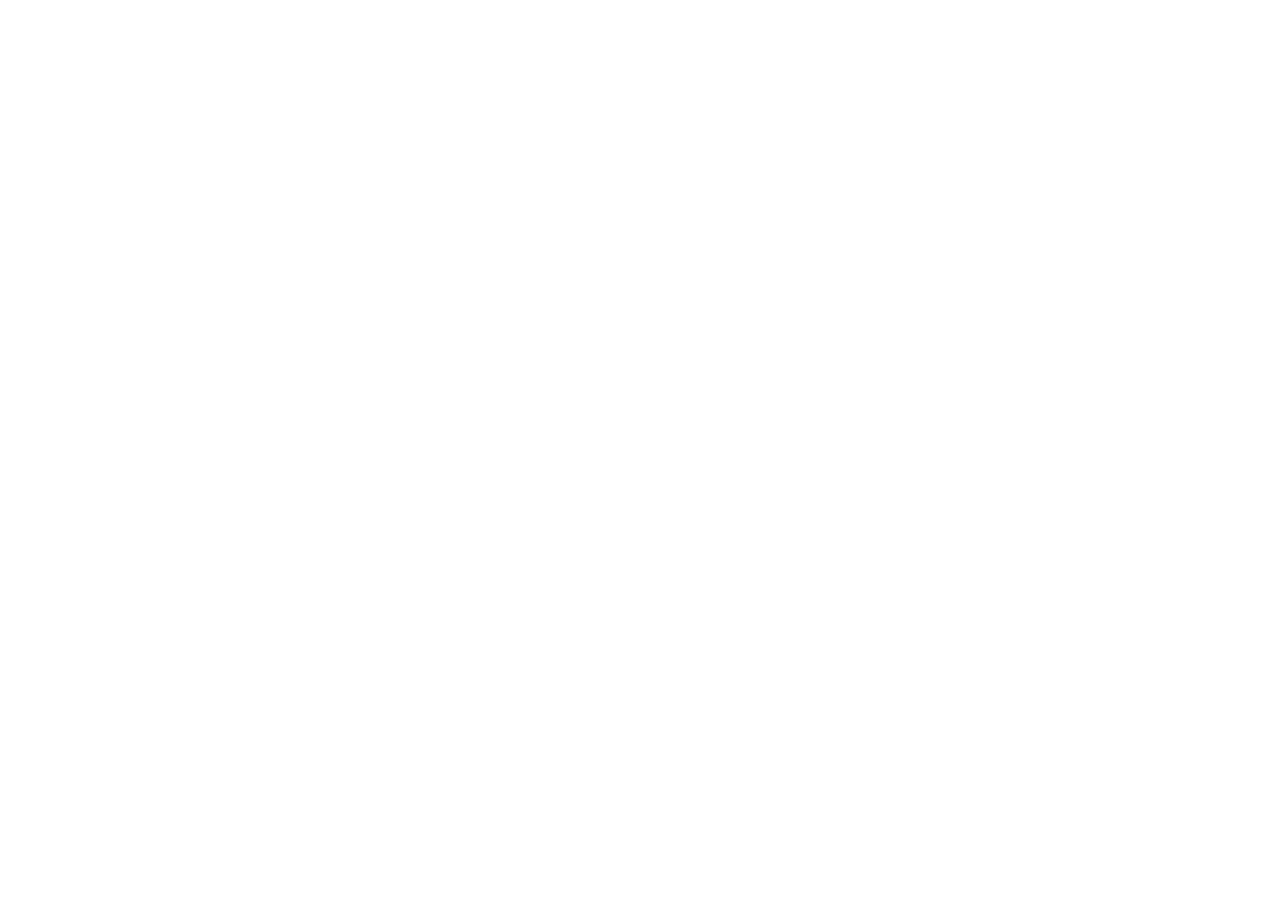
==== first/index.html @ 700bfaa5 "starting project" ====
<!-- Put your HTML HERE, make sure to connect your style.css sheet -->
<!DOCTYPE html>
<html>
  <head>
    <link rel="stylesheet" href="style.css">
    <meta charset="utf-8">
    <title>HTML Layout</title>
  </head>
  <body>

  </body>
</html>
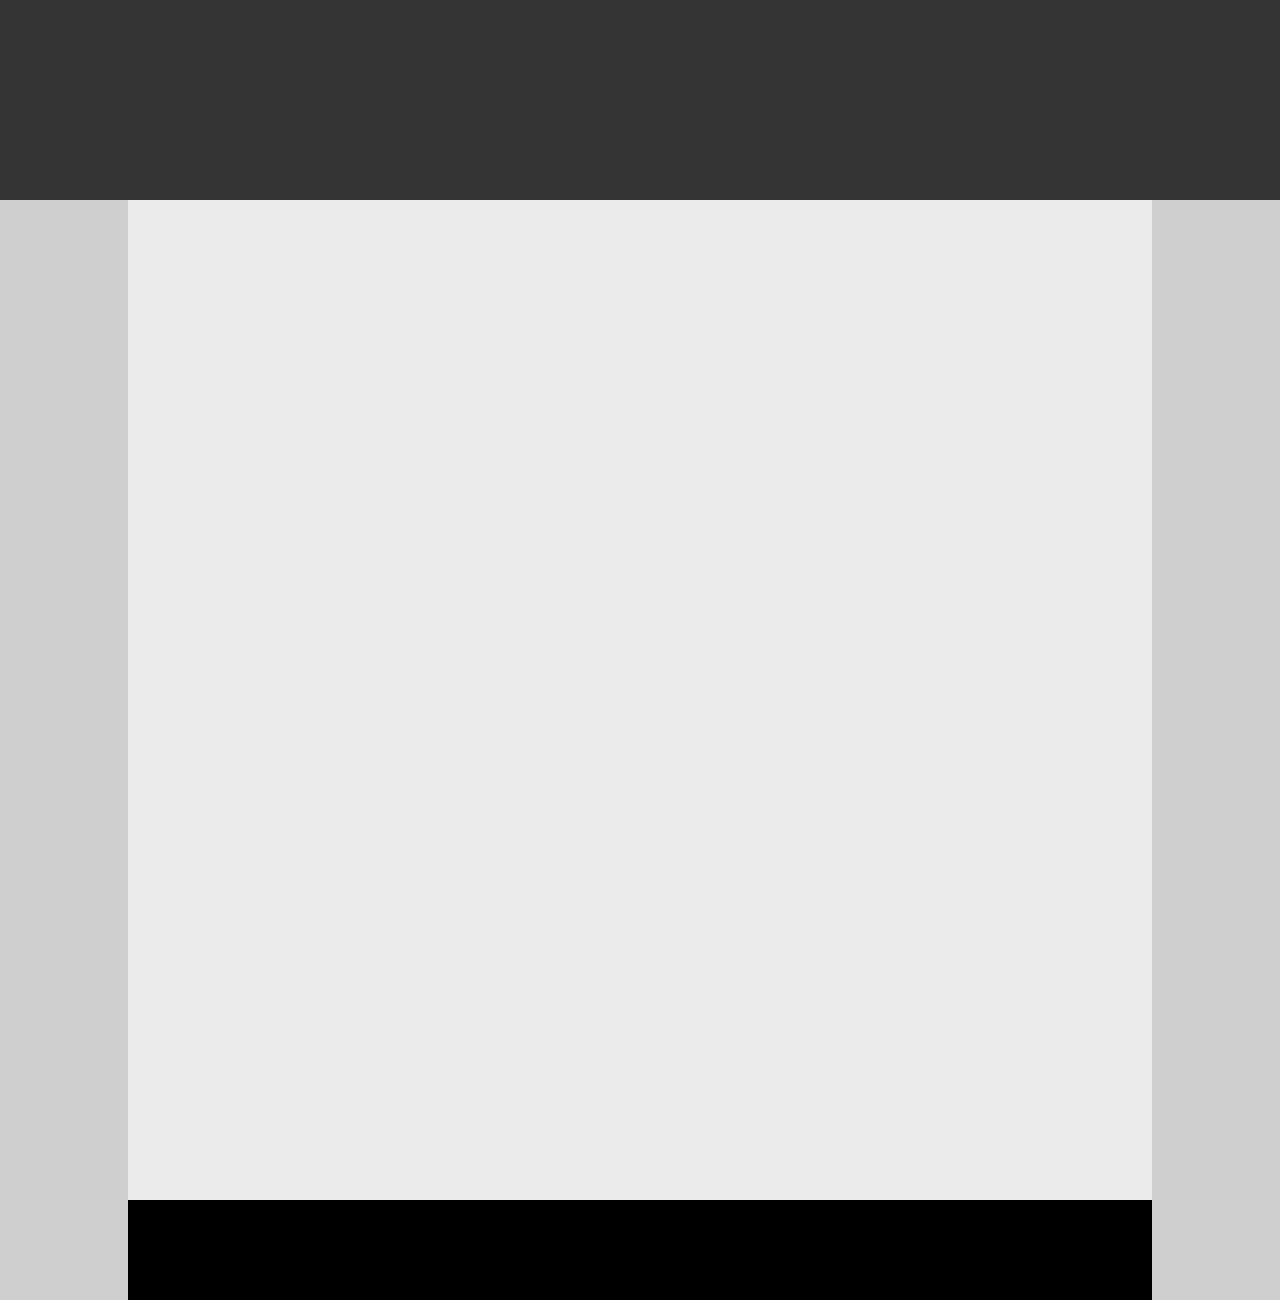
==== commit f94956bc: "First Section Done" ====
--- a/first/index.html
+++ b/first/index.html
@@ -7,6 +7,10 @@
     <title>HTML Layout</title>
   </head>
   <body>
+    <header></header>
+    <div class="container">
 
+    </div>
+    <footer></footer>
   </body>
 </html>
--- a/first/style.css
+++ b/first/style.css
@@ -0,0 +1,20 @@
+body{
+  margin:auto;
+  background-color: #CFCFCF;
+}
+header{
+  background-color: #343434;
+  height: 200px;
+}
+footer{
+  background-color: #000;
+  height: 100px;
+  margin: auto;
+  width: 80%;
+}
+.container{
+  width:80%;
+  margin: auto;
+  background-color: #EBEBEB;
+  height:1000px;
+}
